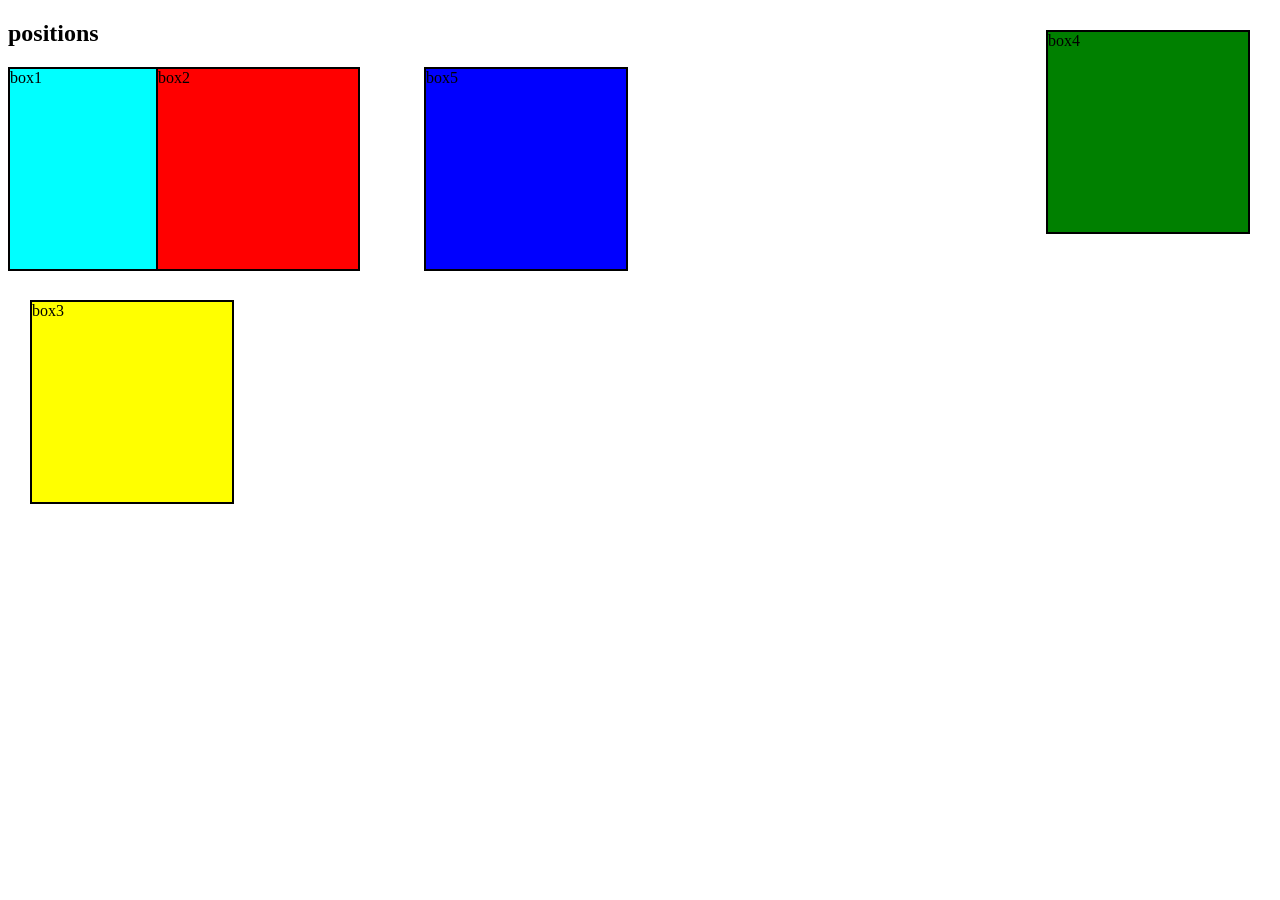
==== position/index.html @ 878ba2ac "added animation files" ====
<!DOCTYPE html>
<html lang="en">
<head>
    <meta charset="UTF-8">
    <meta name="viewport" content="width=device-width, initial-scale=1.0">
    <title>Document</title>
    <link rel="stylesheet" href="style.css">
</head>
<body>
    <h2>positions</h2>
    <div id="box1">box1</div>
    <div id="box2">box2</div>
    <div id="box3">box3</div>
    <div id="box4">box4</div>
    <div id="box5">box5</div>
</body>
</html>
---- position/style.css ----
div{
    height:200px;
    width:200px;
    border:2px solid black;
    display:inline-block;
}
#box1{
    background-color: aqua;
    position:static;
    bottom:30px;
}
#box2{
    background-color: red;
    position:relative;
    right:60px;
}
#box3{
    background-color: yellow;
    position:absolute;
    top:300px;
    left:30px;
}
#box4{
    background-color: green;
    position:fixed;
    top:30px;
    right:30px;
}
#box5{
    background-color: blue;
    position:sticky;
    top:30px;
}
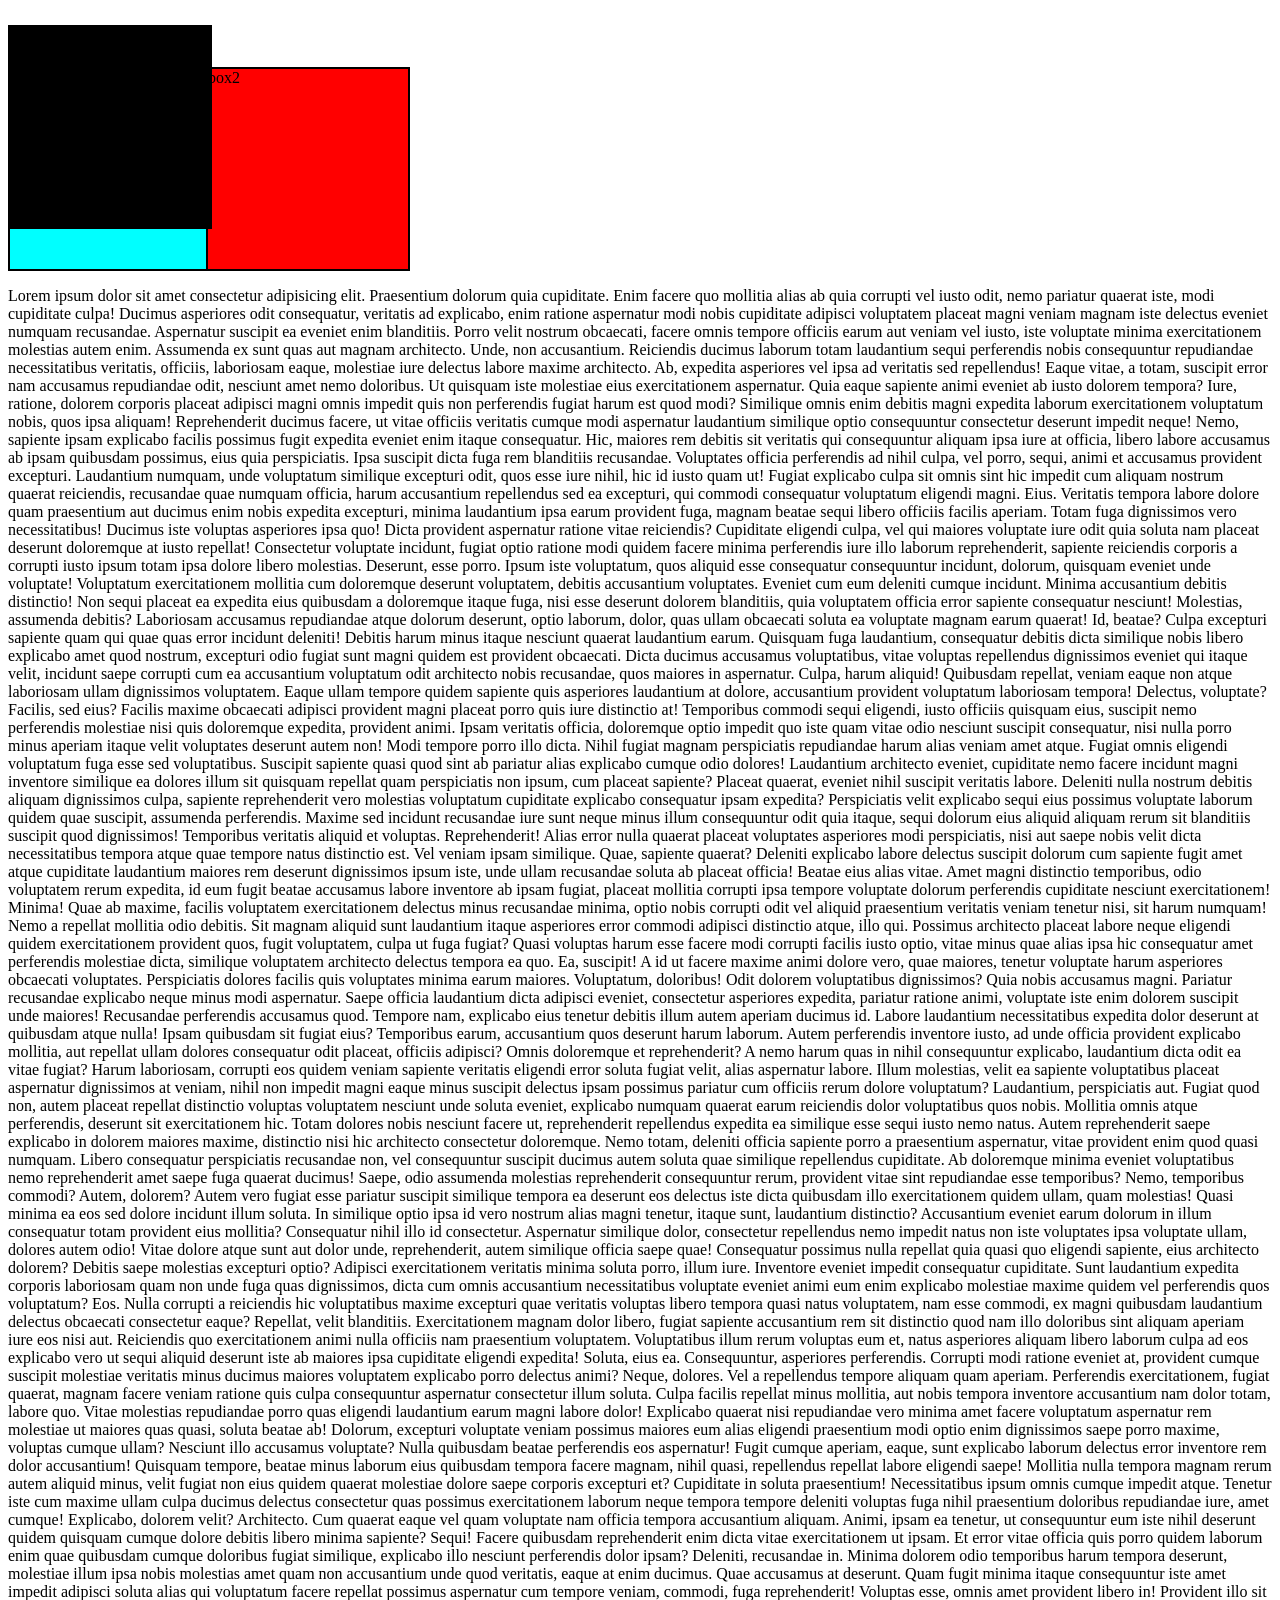
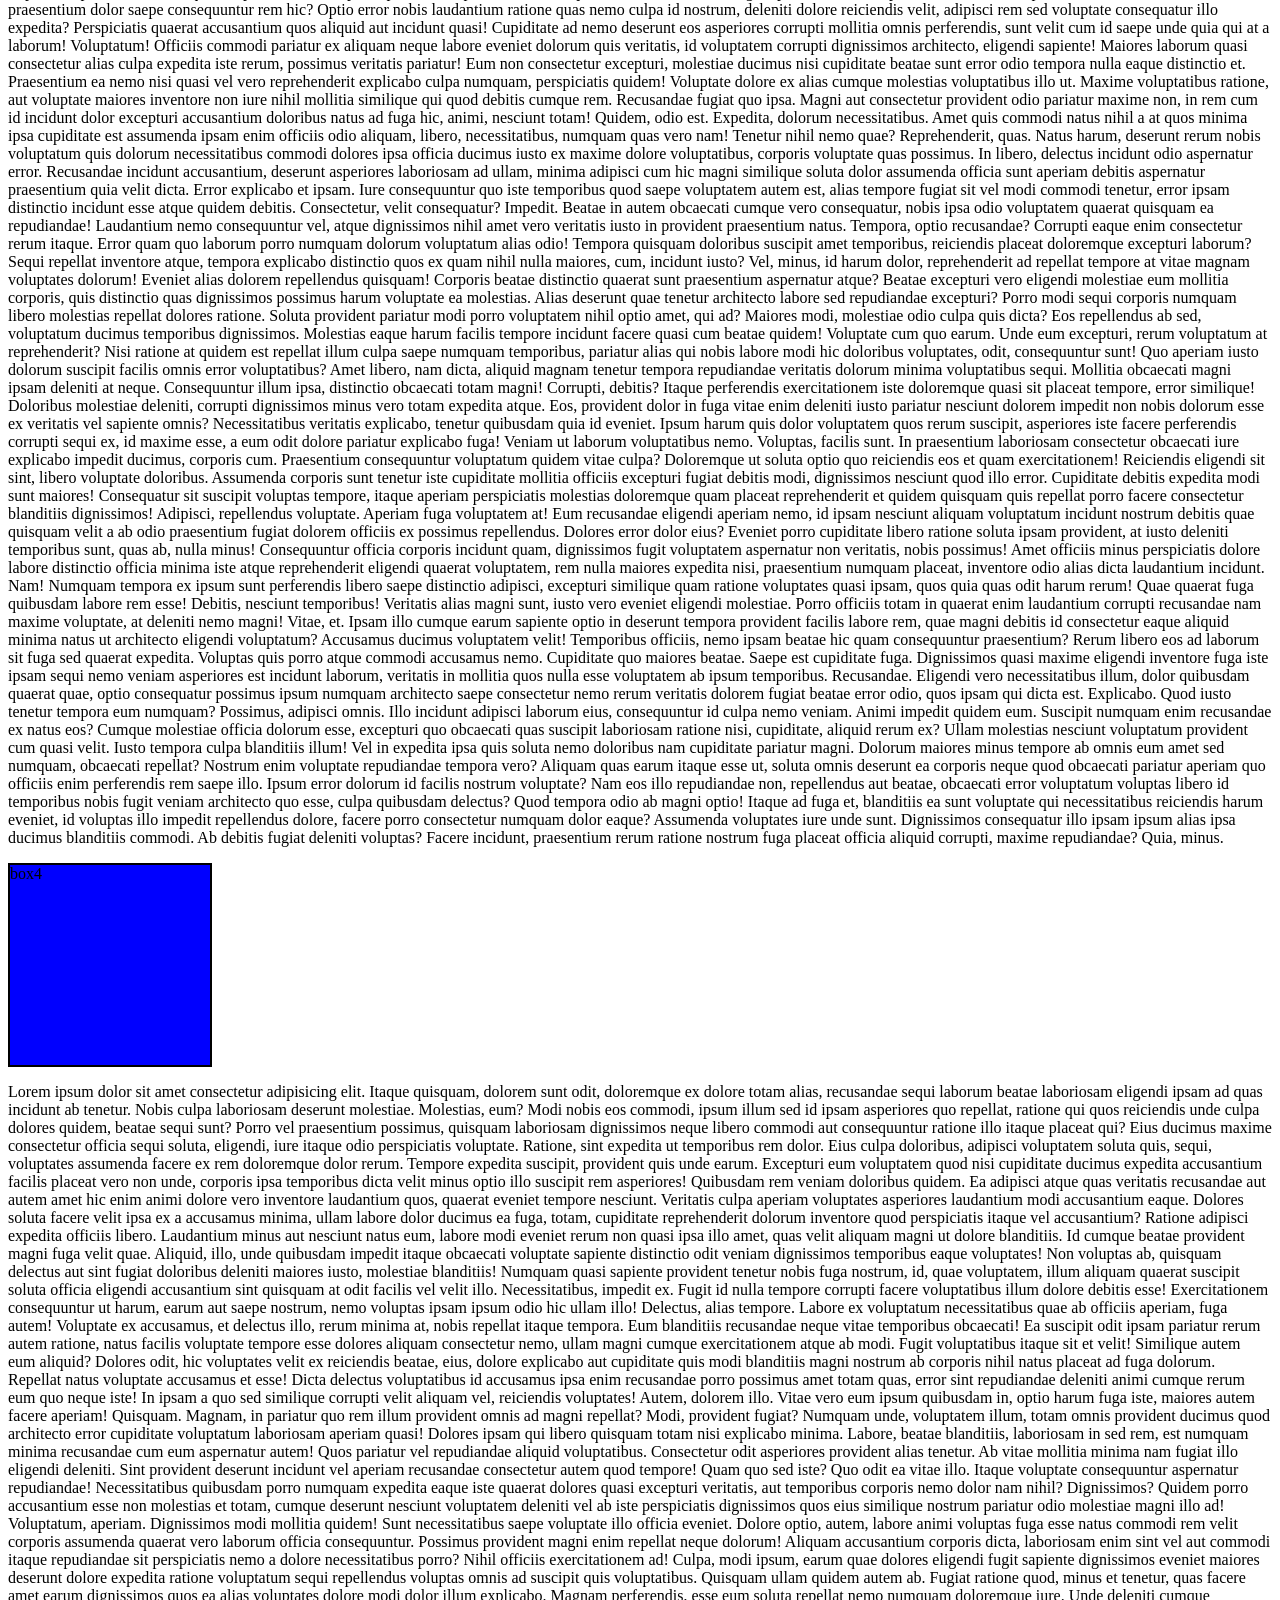
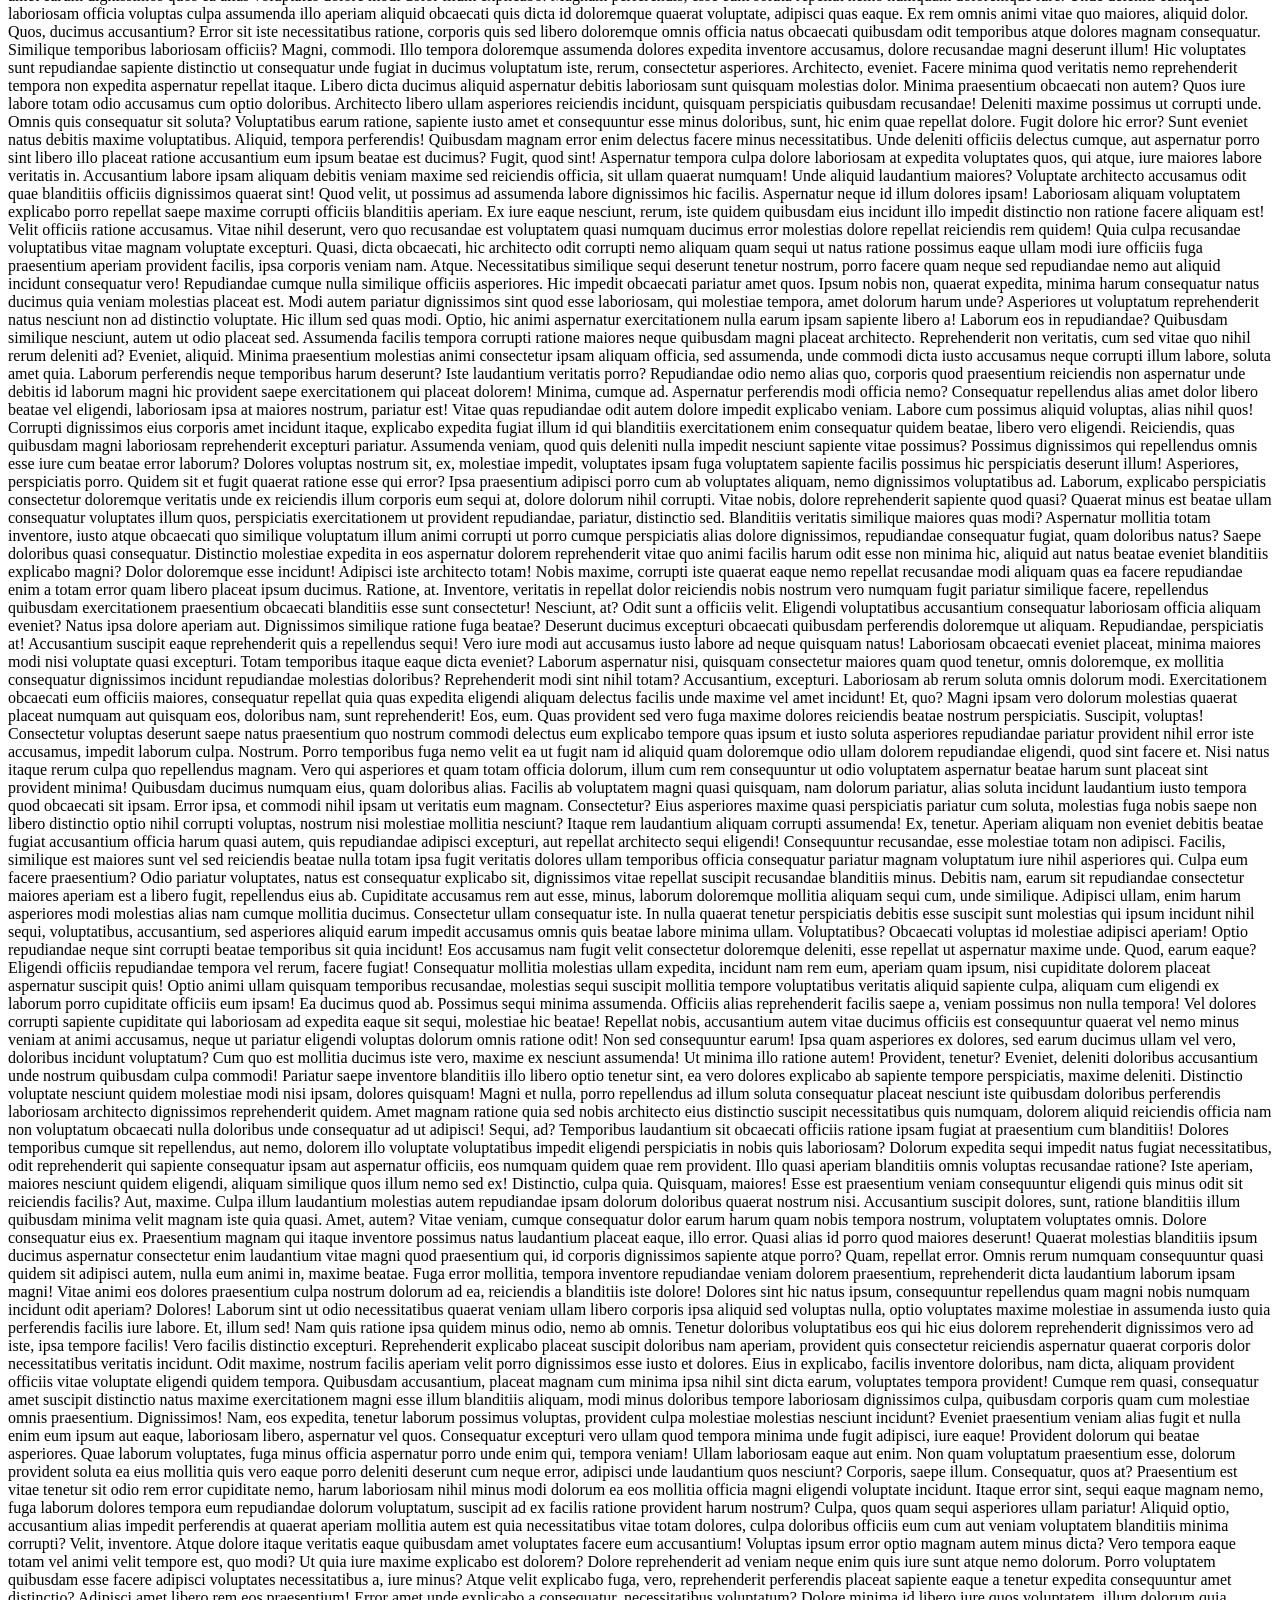
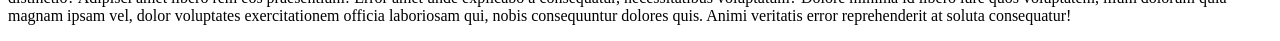
==== commit e090588d: "adding some modified files" ====
--- a/position/index.html
+++ b/position/index.html
@@ -10,8 +10,209 @@
     <h2>positions</h2>
     <div id="box1">box1</div>
     <div id="box2">box2</div>
-    <div id="box3">box3</div>
+    <p>Lorem ipsum dolor sit amet consectetur adipisicing elit. Praesentium dolorum quia cupiditate. Enim facere quo mollitia alias ab quia corrupti vel iusto odit, nemo pariatur quaerat iste, modi cupiditate culpa!
+    Ducimus asperiores odit consequatur, veritatis ad explicabo, enim ratione aspernatur modi nobis cupiditate adipisci voluptatem placeat magni veniam magnam iste delectus eveniet numquam recusandae. Aspernatur suscipit ea eveniet enim blanditiis.
+    Porro velit nostrum obcaecati, facere omnis tempore officiis earum aut veniam vel iusto, iste voluptate minima exercitationem molestias autem enim. Assumenda ex sunt quas aut magnam architecto. Unde, non accusantium.
+    Reiciendis ducimus laborum totam laudantium sequi perferendis nobis consequuntur repudiandae necessitatibus veritatis, officiis, laboriosam eaque, molestiae iure delectus labore maxime architecto. Ab, expedita asperiores vel ipsa ad veritatis sed repellendus!
+    Eaque vitae, a totam, suscipit error nam accusamus repudiandae odit, nesciunt amet nemo doloribus. Ut quisquam iste molestiae eius exercitationem aspernatur. Quia eaque sapiente animi eveniet ab iusto dolorem tempora?
+    Iure, ratione, dolorem corporis placeat adipisci magni omnis impedit quis non perferendis fugiat harum est quod modi? Similique omnis enim debitis magni expedita laborum exercitationem voluptatum nobis, quos ipsa aliquam!
+    Reprehenderit ducimus facere, ut vitae officiis veritatis cumque modi aspernatur laudantium similique optio consequuntur consectetur deserunt impedit neque! Nemo, sapiente ipsam explicabo facilis possimus fugit expedita eveniet enim itaque consequatur.
+    Hic, maiores rem debitis sit veritatis qui consequuntur aliquam ipsa iure at officia, libero labore accusamus ab ipsam quibusdam possimus, eius quia perspiciatis. Ipsa suscipit dicta fuga rem blanditiis recusandae.
+    Voluptates officia perferendis ad nihil culpa, vel porro, sequi, animi et accusamus provident excepturi. Laudantium numquam, unde voluptatum similique excepturi odit, quos esse iure nihil, hic id iusto quam ut!
+    Fugiat explicabo culpa sit omnis sint hic impedit cum aliquam nostrum quaerat reiciendis, recusandae quae numquam officia, harum accusantium repellendus sed ea excepturi, qui commodi consequatur voluptatum eligendi magni. Eius.
+    Veritatis tempora labore dolore quam praesentium aut ducimus enim nobis expedita excepturi, minima laudantium ipsa earum provident fuga, magnam beatae sequi libero officiis facilis aperiam. Totam fuga dignissimos vero necessitatibus!
+    Ducimus iste voluptas asperiores ipsa quo! Dicta provident aspernatur ratione vitae reiciendis? Cupiditate eligendi culpa, vel qui maiores voluptate iure odit quia soluta nam placeat deserunt doloremque at iusto repellat!
+    Consectetur voluptate incidunt, fugiat optio ratione modi quidem facere minima perferendis iure illo laborum reprehenderit, sapiente reiciendis corporis a corrupti iusto ipsum totam ipsa dolore libero molestias. Deserunt, esse porro.
+    Ipsum iste voluptatum, quos aliquid esse consequatur consequuntur incidunt, dolorum, quisquam eveniet unde voluptate! Voluptatum exercitationem mollitia cum doloremque deserunt voluptatem, debitis accusantium voluptates. Eveniet cum eum deleniti cumque incidunt.
+    Minima accusantium debitis distinctio! Non sequi placeat ea expedita eius quibusdam a doloremque itaque fuga, nisi esse deserunt dolorem blanditiis, quia voluptatem officia error sapiente consequatur nesciunt! Molestias, assumenda debitis?
+    Laboriosam accusamus repudiandae atque dolorum deserunt, optio laborum, dolor, quas ullam obcaecati soluta ea voluptate magnam earum quaerat! Id, beatae? Culpa excepturi sapiente quam qui quae quas error incidunt deleniti!
+    Debitis harum minus itaque nesciunt quaerat laudantium earum. Quisquam fuga laudantium, consequatur debitis dicta similique nobis libero explicabo amet quod nostrum, excepturi odio fugiat sunt magni quidem est provident obcaecati.
+    Dicta ducimus accusamus voluptatibus, vitae voluptas repellendus dignissimos eveniet qui itaque velit, incidunt saepe corrupti cum ea accusantium voluptatum odit architecto nobis recusandae, quos maiores in aspernatur. Culpa, harum aliquid!
+    Quibusdam repellat, veniam eaque non atque laboriosam ullam dignissimos voluptatem. Eaque ullam tempore quidem sapiente quis asperiores laudantium at dolore, accusantium provident voluptatum laboriosam tempora! Delectus, voluptate? Facilis, sed eius?
+    Facilis maxime obcaecati adipisci provident magni placeat porro quis iure distinctio at! Temporibus commodi sequi eligendi, iusto officiis quisquam eius, suscipit nemo perferendis molestiae nisi quis doloremque expedita, provident animi.
+    Ipsam veritatis officia, doloremque optio impedit quo iste quam vitae odio nesciunt suscipit consequatur, nisi nulla porro minus aperiam itaque velit voluptates deserunt autem non! Modi tempore porro illo dicta.
+    Nihil fugiat magnam perspiciatis repudiandae harum alias veniam amet atque. Fugiat omnis eligendi voluptatum fuga esse sed voluptatibus. Suscipit sapiente quasi quod sint ab pariatur alias explicabo cumque odio dolores!
+    Laudantium architecto eveniet, cupiditate nemo facere incidunt magni inventore similique ea dolores illum sit quisquam repellat quam perspiciatis non ipsum, cum placeat sapiente? Placeat quaerat, eveniet nihil suscipit veritatis labore.
+    Deleniti nulla nostrum debitis aliquam dignissimos culpa, sapiente reprehenderit vero molestias voluptatum cupiditate explicabo consequatur ipsam expedita? Perspiciatis velit explicabo sequi eius possimus voluptate laborum quidem quae suscipit, assumenda perferendis.
+    Maxime sed incidunt recusandae iure sunt neque minus illum consequuntur odit quia itaque, sequi dolorum eius aliquid aliquam rerum sit blanditiis suscipit quod dignissimos! Temporibus veritatis aliquid et voluptas. Reprehenderit!
+    Alias error nulla quaerat placeat voluptates asperiores modi perspiciatis, nisi aut saepe nobis velit dicta necessitatibus tempora atque quae tempore natus distinctio est. Vel veniam ipsam similique. Quae, sapiente quaerat?
+    Deleniti explicabo labore delectus suscipit dolorum cum sapiente fugit amet atque cupiditate laudantium maiores rem deserunt dignissimos ipsum iste, unde ullam recusandae soluta ab placeat officia! Beatae eius alias vitae.
+    Amet magni distinctio temporibus, odio voluptatem rerum expedita, id eum fugit beatae accusamus labore inventore ab ipsam fugiat, placeat mollitia corrupti ipsa tempore voluptate dolorum perferendis cupiditate nesciunt exercitationem! Minima!
+    Quae ab maxime, facilis voluptatem exercitationem delectus minus recusandae minima, optio nobis corrupti odit vel aliquid praesentium veritatis veniam tenetur nisi, sit harum numquam! Nemo a repellat mollitia odio debitis.
+    Sit magnam aliquid sunt laudantium itaque asperiores error commodi adipisci distinctio atque, illo qui. Possimus architecto placeat labore neque eligendi quidem exercitationem provident quos, fugit voluptatem, culpa ut fuga fugiat?
+    Quasi voluptas harum esse facere modi corrupti facilis iusto optio, vitae minus quae alias ipsa hic consequatur amet perferendis molestiae dicta, similique voluptatem architecto delectus tempora ea quo. Ea, suscipit!
+    A id ut facere maxime animi dolore vero, quae maiores, tenetur voluptate harum asperiores obcaecati voluptates. Perspiciatis dolores facilis quis voluptates minima earum maiores. Voluptatum, doloribus! Odit dolorem voluptatibus dignissimos?
+    Quia nobis accusamus magni. Pariatur recusandae explicabo neque minus modi aspernatur. Saepe officia laudantium dicta adipisci eveniet, consectetur asperiores expedita, pariatur ratione animi, voluptate iste enim dolorem suscipit unde maiores!
+    Recusandae perferendis accusamus quod. Tempore nam, explicabo eius tenetur debitis illum autem aperiam ducimus id. Labore laudantium necessitatibus expedita dolor deserunt at quibusdam atque nulla! Ipsam quibusdam sit fugiat eius?
+    Temporibus earum, accusantium quos deserunt harum laborum. Autem perferendis inventore iusto, ad unde officia provident explicabo mollitia, aut repellat ullam dolores consequatur odit placeat, officiis adipisci? Omnis doloremque et reprehenderit?
+    A nemo harum quas in nihil consequuntur explicabo, laudantium dicta odit ea vitae fugiat? Harum laboriosam, corrupti eos quidem veniam sapiente veritatis eligendi error soluta fugiat velit, alias aspernatur labore.
+    Illum molestias, velit ea sapiente voluptatibus placeat aspernatur dignissimos at veniam, nihil non impedit magni eaque minus suscipit delectus ipsam possimus pariatur cum officiis rerum dolore voluptatum? Laudantium, perspiciatis aut.
+    Fugiat quod non, autem placeat repellat distinctio voluptas voluptatem nesciunt unde soluta eveniet, explicabo numquam quaerat earum reiciendis dolor voluptatibus quos nobis. Mollitia omnis atque perferendis, deserunt sit exercitationem hic.
+    Totam dolores nobis nesciunt facere ut, reprehenderit repellendus expedita ea similique esse sequi iusto nemo natus. Autem reprehenderit saepe explicabo in dolorem maiores maxime, distinctio nisi hic architecto consectetur doloremque.
+    Nemo totam, deleniti officia sapiente porro a praesentium aspernatur, vitae provident enim quod quasi numquam. Libero consequatur perspiciatis recusandae non, vel consequuntur suscipit ducimus autem soluta quae similique repellendus cupiditate.
+    Ab doloremque minima eveniet voluptatibus nemo reprehenderit amet saepe fuga quaerat ducimus! Saepe, odio assumenda molestias reprehenderit consequuntur rerum, provident vitae sint repudiandae esse temporibus? Nemo, temporibus commodi? Autem, dolorem?
+    Autem vero fugiat esse pariatur suscipit similique tempora ea deserunt eos delectus iste dicta quibusdam illo exercitationem quidem ullam, quam molestias! Quasi minima ea eos sed dolore incidunt illum soluta.
+    In similique optio ipsa id vero nostrum alias magni tenetur, itaque sunt, laudantium distinctio? Accusantium eveniet earum dolorum in illum consequatur totam provident eius mollitia? Consequatur nihil illo id consectetur.
+    Aspernatur similique dolor, consectetur repellendus nemo impedit natus non iste voluptates ipsa voluptate ullam, dolores autem odio! Vitae dolore atque sunt aut dolor unde, reprehenderit, autem similique officia saepe quae!
+    Consequatur possimus nulla repellat quia quasi quo eligendi sapiente, eius architecto dolorem? Debitis saepe molestias excepturi optio? Adipisci exercitationem veritatis minima soluta porro, illum iure. Inventore eveniet impedit consequatur cupiditate.
+    Sunt laudantium expedita corporis laboriosam quam non unde fuga quas dignissimos, dicta cum omnis accusantium necessitatibus voluptate eveniet animi eum enim explicabo molestiae maxime quidem vel perferendis quos voluptatum? Eos.
+    Nulla corrupti a reiciendis hic voluptatibus maxime excepturi quae veritatis voluptas libero tempora quasi natus voluptatem, nam esse commodi, ex magni quibusdam laudantium delectus obcaecati consectetur eaque? Repellat, velit blanditiis.
+    Exercitationem magnam dolor libero, fugiat sapiente accusantium rem sit distinctio quod nam illo doloribus sint aliquam aperiam iure eos nisi aut. Reiciendis quo exercitationem animi nulla officiis nam praesentium voluptatem.
+    Voluptatibus illum rerum voluptas eum et, natus asperiores aliquam libero laborum culpa ad eos explicabo vero ut sequi aliquid deserunt iste ab maiores ipsa cupiditate eligendi expedita! Soluta, eius ea.
+    Consequuntur, asperiores perferendis. Corrupti modi ratione eveniet at, provident cumque suscipit molestiae veritatis minus ducimus maiores voluptatem explicabo porro delectus animi? Neque, dolores. Vel a repellendus tempore aliquam quam aperiam.
+    Perferendis exercitationem, fugiat quaerat, magnam facere veniam ratione quis culpa consequuntur aspernatur consectetur illum soluta. Culpa facilis repellat minus mollitia, aut nobis tempora inventore accusantium nam dolor totam, labore quo.
+    Vitae molestias repudiandae porro quas eligendi laudantium earum magni labore dolor! Explicabo quaerat nisi repudiandae vero minima amet facere voluptatum aspernatur rem molestiae ut maiores quas quasi, soluta beatae ab!
+    Dolorum, excepturi voluptate veniam possimus maiores eum alias eligendi praesentium modi optio enim dignissimos saepe porro maxime, voluptas cumque ullam? Nesciunt illo accusamus voluptate? Nulla quibusdam beatae perferendis eos aspernatur!
+    Fugit cumque aperiam, eaque, sunt explicabo laborum delectus error inventore rem dolor accusantium! Quisquam tempore, beatae minus laborum eius quibusdam tempora facere magnam, nihil quasi, repellendus repellat labore eligendi saepe!
+    Mollitia nulla tempora magnam rerum autem aliquid minus, velit fugiat non eius quidem quaerat molestiae dolore saepe corporis excepturi et? Cupiditate in soluta praesentium! Necessitatibus ipsum omnis cumque impedit atque.
+    Tenetur iste cum maxime ullam culpa ducimus delectus consectetur quas possimus exercitationem laborum neque tempora tempore deleniti voluptas fuga nihil praesentium doloribus repudiandae iure, amet cumque! Explicabo, dolorem velit? Architecto.
+    Cum quaerat eaque vel quam voluptate nam officia tempora accusantium aliquam. Animi, ipsam ea tenetur, ut consequuntur eum iste nihil deserunt quidem quisquam cumque dolore debitis libero minima sapiente? Sequi!
+    Facere quibusdam reprehenderit enim dicta vitae exercitationem ut ipsam. Et error vitae officia quis porro quidem laborum enim quae quibusdam cumque doloribus fugiat similique, explicabo illo nesciunt perferendis dolor ipsam?
+    Deleniti, recusandae in. Minima dolorem odio temporibus harum tempora deserunt, molestiae illum ipsa nobis molestias amet quam non accusantium unde quod veritatis, eaque at enim ducimus. Quae accusamus at deserunt.
+    Quam fugit minima itaque consequuntur iste amet impedit adipisci soluta alias qui voluptatum facere repellat possimus aspernatur cum tempore veniam, commodi, fuga reprehenderit! Voluptas esse, omnis amet provident libero in!
+    Provident illo sit praesentium dolor saepe consequuntur rem hic? Optio error nobis laudantium ratione quas nemo culpa id nostrum, deleniti dolore reiciendis velit, adipisci rem sed voluptate consequatur illo expedita?
+    Perspiciatis quaerat accusantium quos aliquid aut incidunt quasi! Cupiditate ad nemo deserunt eos asperiores corrupti mollitia omnis perferendis, sunt velit cum id saepe unde quia qui at a laborum! Voluptatum!
+    Officiis commodi pariatur ex aliquam neque labore eveniet dolorum quis veritatis, id voluptatem corrupti dignissimos architecto, eligendi sapiente! Maiores laborum quasi consectetur alias culpa expedita iste rerum, possimus veritatis pariatur!
+    Eum non consectetur excepturi, molestiae ducimus nisi cupiditate beatae sunt error odio tempora nulla eaque distinctio et. Praesentium ea nemo nisi quasi vel vero reprehenderit explicabo culpa numquam, perspiciatis quidem!
+    Voluptate dolore ex alias cumque molestias voluptatibus illo ut. Maxime voluptatibus ratione, aut voluptate maiores inventore non iure nihil mollitia similique qui quod debitis cumque rem. Recusandae fugiat quo ipsa.
+    Magni aut consectetur provident odio pariatur maxime non, in rem cum id incidunt dolor excepturi accusantium doloribus natus ad fuga hic, animi, nesciunt totam! Quidem, odio est. Expedita, dolorum necessitatibus.
+    Amet quis commodi natus nihil a at quos minima ipsa cupiditate est assumenda ipsam enim officiis odio aliquam, libero, necessitatibus, numquam quas vero nam! Tenetur nihil nemo quae? Reprehenderit, quas.
+    Natus harum, deserunt rerum nobis voluptatum quis dolorum necessitatibus commodi dolores ipsa officia ducimus iusto ex maxime dolore voluptatibus, corporis voluptate quas possimus. In libero, delectus incidunt odio aspernatur error.
+    Recusandae incidunt accusantium, deserunt asperiores laboriosam ad ullam, minima adipisci cum hic magni similique soluta dolor assumenda officia sunt aperiam debitis aspernatur praesentium quia velit dicta. Error explicabo et ipsam.
+    Iure consequuntur quo iste temporibus quod saepe voluptatem autem est, alias tempore fugiat sit vel modi commodi tenetur, error ipsam distinctio incidunt esse atque quidem debitis. Consectetur, velit consequatur? Impedit.
+    Beatae in autem obcaecati cumque vero consequatur, nobis ipsa odio voluptatem quaerat quisquam ea repudiandae! Laudantium nemo consequuntur vel, atque dignissimos nihil amet vero veritatis iusto in provident praesentium natus.
+    Tempora, optio recusandae? Corrupti eaque enim consectetur rerum itaque. Error quam quo laborum porro numquam dolorum voluptatum alias odio! Tempora quisquam doloribus suscipit amet temporibus, reiciendis placeat doloremque excepturi laborum?
+    Sequi repellat inventore atque, tempora explicabo distinctio quos ex quam nihil nulla maiores, cum, incidunt iusto? Vel, minus, id harum dolor, reprehenderit ad repellat tempore at vitae magnam voluptates dolorum!
+    Eveniet alias dolorem repellendus quisquam! Corporis beatae distinctio quaerat sunt praesentium aspernatur atque? Beatae excepturi vero eligendi molestiae eum mollitia corporis, quis distinctio quas dignissimos possimus harum voluptate ea molestias.
+    Alias deserunt quae tenetur architecto labore sed repudiandae excepturi? Porro modi sequi corporis numquam libero molestias repellat dolores ratione. Soluta provident pariatur modi porro voluptatem nihil optio amet, qui ad?
+    Maiores modi, molestiae odio culpa quis dicta? Eos repellendus ab sed, voluptatum ducimus temporibus dignissimos. Molestias eaque harum facilis tempore incidunt facere quasi cum beatae quidem! Voluptate cum quo earum.
+    Unde eum excepturi, rerum voluptatum at reprehenderit? Nisi ratione at quidem est repellat illum culpa saepe numquam temporibus, pariatur alias qui nobis labore modi hic doloribus voluptates, odit, consequuntur sunt!
+    Quo aperiam iusto dolorum suscipit facilis omnis error voluptatibus? Amet libero, nam dicta, aliquid magnam tenetur tempora repudiandae veritatis dolorum minima voluptatibus sequi. Mollitia obcaecati magni ipsam deleniti at neque.
+    Consequuntur illum ipsa, distinctio obcaecati totam magni! Corrupti, debitis? Itaque perferendis exercitationem iste doloremque quasi sit placeat tempore, error similique! Doloribus molestiae deleniti, corrupti dignissimos minus vero totam expedita atque.
+    Eos, provident dolor in fuga vitae enim deleniti iusto pariatur nesciunt dolorem impedit non nobis dolorum esse ex veritatis vel sapiente omnis? Necessitatibus veritatis explicabo, tenetur quibusdam quia id eveniet.
+    Ipsum harum quis dolor voluptatem quos rerum suscipit, asperiores iste facere perferendis corrupti sequi ex, id maxime esse, a eum odit dolore pariatur explicabo fuga! Veniam ut laborum voluptatibus nemo.
+    Voluptas, facilis sunt. In praesentium laboriosam consectetur obcaecati iure explicabo impedit ducimus, corporis cum. Praesentium consequuntur voluptatum quidem vitae culpa? Doloremque ut soluta optio quo reiciendis eos et quam exercitationem!
+    Reiciendis eligendi sit sint, libero voluptate doloribus. Assumenda corporis sunt tenetur iste cupiditate mollitia officiis excepturi fugiat debitis modi, dignissimos nesciunt quod illo error. Cupiditate debitis expedita modi sunt maiores!
+    Consequatur sit suscipit voluptas tempore, itaque aperiam perspiciatis molestias doloremque quam placeat reprehenderit et quidem quisquam quis repellat porro facere consectetur blanditiis dignissimos! Adipisci, repellendus voluptate. Aperiam fuga voluptatem at!
+    Eum recusandae eligendi aperiam nemo, id ipsam nesciunt aliquam voluptatum incidunt nostrum debitis quae quisquam velit a ab odio praesentium fugiat dolorem officiis ex possimus repellendus. Dolores error dolor eius?
+    Eveniet porro cupiditate libero ratione soluta ipsam provident, at iusto deleniti temporibus sunt, quas ab, nulla minus! Consequuntur officia corporis incidunt quam, dignissimos fugit voluptatem aspernatur non veritatis, nobis possimus!
+    Amet officiis minus perspiciatis dolore labore distinctio officia minima iste atque reprehenderit eligendi quaerat voluptatem, rem nulla maiores expedita nisi, praesentium numquam placeat, inventore odio alias dicta laudantium incidunt. Nam!
+    Numquam tempora ex ipsum sunt perferendis libero saepe distinctio adipisci, excepturi similique quam ratione voluptates quasi ipsam, quos quia quas odit harum rerum! Quae quaerat fuga quibusdam labore rem esse!
+    Debitis, nesciunt temporibus! Veritatis alias magni sunt, iusto vero eveniet eligendi molestiae. Porro officiis totam in quaerat enim laudantium corrupti recusandae nam maxime voluptate, at deleniti nemo magni! Vitae, et.
+    Ipsam illo cumque earum sapiente optio in deserunt tempora provident facilis labore rem, quae magni debitis id consectetur eaque aliquid minima natus ut architecto eligendi voluptatum? Accusamus ducimus voluptatem velit!
+    Temporibus officiis, nemo ipsam beatae hic quam consequuntur praesentium? Rerum libero eos ad laborum sit fuga sed quaerat expedita. Voluptas quis porro atque commodi accusamus nemo. Cupiditate quo maiores beatae.
+    Saepe est cupiditate fuga. Dignissimos quasi maxime eligendi inventore fuga iste ipsam sequi nemo veniam asperiores est incidunt laborum, veritatis in mollitia quos nulla esse voluptatem ab ipsum temporibus. Recusandae.
+    Eligendi vero necessitatibus illum, dolor quibusdam quaerat quae, optio consequatur possimus ipsum numquam architecto saepe consectetur nemo rerum veritatis dolorem fugiat beatae error odio, quos ipsam qui dicta est. Explicabo.
+    Quod iusto tenetur tempora eum numquam? Possimus, adipisci omnis. Illo incidunt adipisci laborum eius, consequuntur id culpa nemo veniam. Animi impedit quidem eum. Suscipit numquam enim recusandae ex natus eos?
+    Cumque molestiae officia dolorum esse, excepturi quo obcaecati quas suscipit laboriosam ratione nisi, cupiditate, aliquid rerum ex? Ullam molestias nesciunt voluptatum provident cum quasi velit. Iusto tempora culpa blanditiis illum!
+    Vel in expedita ipsa quis soluta nemo doloribus nam cupiditate pariatur magni. Dolorum maiores minus tempore ab omnis eum amet sed numquam, obcaecati repellat? Nostrum enim voluptate repudiandae tempora vero?
+    Aliquam quas earum itaque esse ut, soluta omnis deserunt ea corporis neque quod obcaecati pariatur aperiam quo officiis enim perferendis rem saepe illo. Ipsum error dolorum id facilis nostrum voluptate?
+    Nam eos illo repudiandae non, repellendus aut beatae, obcaecati error voluptatum voluptas libero id temporibus nobis fugit veniam architecto quo esse, culpa quibusdam delectus? Quod tempora odio ab magni optio!
+    Itaque ad fuga et, blanditiis ea sunt voluptate qui necessitatibus reiciendis harum eveniet, id voluptas illo impedit repellendus dolore, facere porro consectetur numquam dolor eaque? Assumenda voluptates iure unde sunt.
+    Dignissimos consequatur illo ipsam ipsum alias ipsa ducimus blanditiis commodi. Ab debitis fugiat deleniti voluptas? Facere incidunt, praesentium rerum ratione nostrum fuga placeat officia aliquid corrupti, maxime repudiandae? Quia, minus.
+    </p>
+   <!---- <div id="box3">box3</div>-->
     <div id="box4">box4</div>
+    <p>Lorem ipsum dolor sit amet consectetur adipisicing elit. Itaque quisquam, dolorem sunt odit, doloremque ex dolore totam alias, recusandae sequi laborum beatae laboriosam eligendi ipsam ad quas incidunt ab tenetur.
+    Nobis culpa laboriosam deserunt molestiae. Molestias, eum? Modi nobis eos commodi, ipsum illum sed id ipsam asperiores quo repellat, ratione qui quos reiciendis unde culpa dolores quidem, beatae sequi sunt?
+    Porro vel praesentium possimus, quisquam laboriosam dignissimos neque libero commodi aut consequuntur ratione illo itaque placeat qui? Eius ducimus maxime consectetur officia sequi soluta, eligendi, iure itaque odio perspiciatis voluptate.
+    Ratione, sint expedita ut temporibus rem dolor. Eius culpa doloribus, adipisci voluptatem soluta quis, sequi, voluptates assumenda facere ex rem doloremque dolor rerum. Tempore expedita suscipit, provident quis unde earum.
+    Excepturi eum voluptatem quod nisi cupiditate ducimus expedita accusantium facilis placeat vero non unde, corporis ipsa temporibus dicta velit minus optio illo suscipit rem asperiores! Quibusdam rem veniam doloribus quidem.
+    Ea adipisci atque quas veritatis recusandae aut autem amet hic enim animi dolore vero inventore laudantium quos, quaerat eveniet tempore nesciunt. Veritatis culpa aperiam voluptates asperiores laudantium modi accusantium eaque.
+    Dolores soluta facere velit ipsa ex a accusamus minima, ullam labore dolor ducimus ea fuga, totam, cupiditate reprehenderit dolorum inventore quod perspiciatis itaque vel accusantium? Ratione adipisci expedita officiis libero.
+    Laudantium minus aut nesciunt natus eum, labore modi eveniet rerum non quasi ipsa illo amet, quas velit aliquam magni ut dolore blanditiis. Id cumque beatae provident magni fuga velit quae.
+    Aliquid, illo, unde quibusdam impedit itaque obcaecati voluptate sapiente distinctio odit veniam dignissimos temporibus eaque voluptates! Non voluptas ab, quisquam delectus aut sint fugiat doloribus deleniti maiores iusto, molestiae blanditiis!
+    Numquam quasi sapiente provident tenetur nobis fuga nostrum, id, quae voluptatem, illum aliquam quaerat suscipit soluta officia eligendi accusantium sint quisquam at odit facilis vel velit illo. Necessitatibus, impedit ex.
+    Fugit id nulla tempore corrupti facere voluptatibus illum dolore debitis esse! Exercitationem consequuntur ut harum, earum aut saepe nostrum, nemo voluptas ipsam ipsum odio hic ullam illo! Delectus, alias tempore.
+    Labore ex voluptatum necessitatibus quae ab officiis aperiam, fuga autem! Voluptate ex accusamus, et delectus illo, rerum minima at, nobis repellat itaque tempora. Eum blanditiis recusandae neque vitae temporibus obcaecati!
+    Ea suscipit odit ipsam pariatur rerum autem ratione, natus facilis voluptate tempore esse dolores aliquam consectetur nemo, ullam magni cumque exercitationem atque ab modi. Fugit voluptatibus itaque sit et velit!
+    Similique autem eum aliquid? Dolores odit, hic voluptates velit ex reiciendis beatae, eius, dolore explicabo aut cupiditate quis modi blanditiis magni nostrum ab corporis nihil natus placeat ad fuga dolorum.
+    Repellat natus voluptate accusamus et esse! Dicta delectus voluptatibus id accusamus ipsa enim recusandae porro possimus amet totam quas, error sint repudiandae deleniti animi cumque rerum eum quo neque iste!
+    In ipsam a quo sed similique corrupti velit aliquam vel, reiciendis voluptates! Autem, dolorem illo. Vitae vero eum ipsum quibusdam in, optio harum fuga iste, maiores autem facere aperiam! Quisquam.
+    Magnam, in pariatur quo rem illum provident omnis ad magni repellat? Modi, provident fugiat? Numquam unde, voluptatem illum, totam omnis provident ducimus quod architecto error cupiditate voluptatum laboriosam aperiam quasi!
+    Dolores ipsam qui libero quisquam totam nisi explicabo minima. Labore, beatae blanditiis, laboriosam in sed rem, est numquam minima recusandae cum eum aspernatur autem! Quos pariatur vel repudiandae aliquid voluptatibus.
+    Consectetur odit asperiores provident alias tenetur. Ab vitae mollitia minima nam fugiat illo eligendi deleniti. Sint provident deserunt incidunt vel aperiam recusandae consectetur autem quod tempore! Quam quo sed iste?
+    Quo odit ea vitae illo. Itaque voluptate consequuntur aspernatur repudiandae! Necessitatibus quibusdam porro numquam expedita eaque iste quaerat dolores quasi excepturi veritatis, aut temporibus corporis nemo dolor nam nihil? Dignissimos?
+    Quidem porro accusantium esse non molestias et totam, cumque deserunt nesciunt voluptatem deleniti vel ab iste perspiciatis dignissimos quos eius similique nostrum pariatur odio molestiae magni illo ad! Voluptatum, aperiam.
+    Dignissimos modi mollitia quidem! Sunt necessitatibus saepe voluptate illo officia eveniet. Dolore optio, autem, labore animi voluptas fuga esse natus commodi rem velit corporis assumenda quaerat vero laborum officia consequuntur.
+    Possimus provident magni enim repellat neque dolorum! Aliquam accusantium corporis dicta, laboriosam enim sint vel aut commodi itaque repudiandae sit perspiciatis nemo a dolore necessitatibus porro? Nihil officiis exercitationem ad!
+    Culpa, modi ipsum, earum quae dolores eligendi fugit sapiente dignissimos eveniet maiores deserunt dolore expedita ratione voluptatum sequi repellendus voluptas omnis ad suscipit quis voluptatibus. Quisquam ullam quidem autem ab.
+    Fugiat ratione quod, minus et tenetur, quas facere amet earum dignissimos quos ea alias voluptates dolore modi dolor illum explicabo. Magnam perferendis, esse eum soluta repellat nemo numquam doloremque iure.
+    Unde deleniti cumque laboriosam officia voluptas culpa assumenda illo aperiam aliquid obcaecati quis dicta id doloremque quaerat voluptate, adipisci quas eaque. Ex rem omnis animi vitae quo maiores, aliquid dolor.
+    Quos, ducimus accusantium? Error sit iste necessitatibus ratione, corporis quis sed libero doloremque omnis officia natus obcaecati quibusdam odit temporibus atque dolores magnam consequatur. Similique temporibus laboriosam officiis? Magni, commodi.
+    Illo tempora doloremque assumenda dolores expedita inventore accusamus, dolore recusandae magni deserunt illum! Hic voluptates sunt repudiandae sapiente distinctio ut consequatur unde fugiat in ducimus voluptatum iste, rerum, consectetur asperiores.
+    Architecto, eveniet. Facere minima quod veritatis nemo reprehenderit tempora non expedita aspernatur repellat itaque. Libero dicta ducimus aliquid aspernatur debitis laboriosam sunt quisquam molestias dolor. Minima praesentium obcaecati non autem?
+    Quos iure labore totam odio accusamus cum optio doloribus. Architecto libero ullam asperiores reiciendis incidunt, quisquam perspiciatis quibusdam recusandae! Deleniti maxime possimus ut corrupti unde. Omnis quis consequatur sit soluta?
+    Voluptatibus earum ratione, sapiente iusto amet et consequuntur esse minus doloribus, sunt, hic enim quae repellat dolore. Fugit dolore hic error? Sunt eveniet natus debitis maxime voluptatibus. Aliquid, tempora perferendis!
+    Quibusdam magnam error enim delectus facere minus necessitatibus. Unde deleniti officiis delectus cumque, aut aspernatur porro sint libero illo placeat ratione accusantium eum ipsum beatae est ducimus? Fugit, quod sint!
+    Aspernatur tempora culpa dolore laboriosam at expedita voluptates quos, qui atque, iure maiores labore veritatis in. Accusantium labore ipsam aliquam debitis veniam maxime sed reiciendis officia, sit ullam quaerat numquam!
+    Unde aliquid laudantium maiores? Voluptate architecto accusamus odit quae blanditiis officiis dignissimos quaerat sint! Quod velit, ut possimus ad assumenda labore dignissimos hic facilis. Aspernatur neque id illum dolores ipsam!
+    Laboriosam aliquam voluptatem explicabo porro repellat saepe maxime corrupti officiis blanditiis aperiam. Ex iure eaque nesciunt, rerum, iste quidem quibusdam eius incidunt illo impedit distinctio non ratione facere aliquam est!
+    Velit officiis ratione accusamus. Vitae nihil deserunt, vero quo recusandae est voluptatem quasi numquam ducimus error molestias dolore repellat reiciendis rem quidem! Quia culpa recusandae voluptatibus vitae magnam voluptate excepturi.
+    Quasi, dicta obcaecati, hic architecto odit corrupti nemo aliquam quam sequi ut natus ratione possimus eaque ullam modi iure officiis fuga praesentium aperiam provident facilis, ipsa corporis veniam nam. Atque.
+    Necessitatibus similique sequi deserunt tenetur nostrum, porro facere quam neque sed repudiandae nemo aut aliquid incidunt consequatur vero! Repudiandae cumque nulla similique officiis asperiores. Hic impedit obcaecati pariatur amet quos.
+    Ipsum nobis non, quaerat expedita, minima harum consequatur natus ducimus quia veniam molestias placeat est. Modi autem pariatur dignissimos sint quod esse laboriosam, qui molestiae tempora, amet dolorum harum unde?
+    Asperiores ut voluptatum reprehenderit natus nesciunt non ad distinctio voluptate. Hic illum sed quas modi. Optio, hic animi aspernatur exercitationem nulla earum ipsam sapiente libero a! Laborum eos in repudiandae?
+    Quibusdam similique nesciunt, autem ut odio placeat sed. Assumenda facilis tempora corrupti ratione maiores neque quibusdam magni placeat architecto. Reprehenderit non veritatis, cum sed vitae quo nihil rerum deleniti ad?
+    Eveniet, aliquid. Minima praesentium molestias animi consectetur ipsam aliquam officia, sed assumenda, unde commodi dicta iusto accusamus neque corrupti illum labore, soluta amet quia. Laborum perferendis neque temporibus harum deserunt?
+    Iste laudantium veritatis porro? Repudiandae odio nemo alias quo, corporis quod praesentium reiciendis non aspernatur unde debitis id laborum magni hic provident saepe exercitationem qui placeat dolorem! Minima, cumque ad.
+    Aspernatur perferendis modi officia nemo? Consequatur repellendus alias amet dolor libero beatae vel eligendi, laboriosam ipsa at maiores nostrum, pariatur est! Vitae quas repudiandae odit autem dolore impedit explicabo veniam.
+    Labore cum possimus aliquid voluptas, alias nihil quos! Corrupti dignissimos eius corporis amet incidunt itaque, explicabo expedita fugiat illum id qui blanditiis exercitationem enim consequatur quidem beatae, libero vero eligendi.
+    Reiciendis, quas quibusdam magni laboriosam reprehenderit excepturi pariatur. Assumenda veniam, quod quis deleniti nulla impedit nesciunt sapiente vitae possimus? Possimus dignissimos qui repellendus omnis esse iure cum beatae error laborum?
+    Dolores voluptas nostrum sit, ex, molestiae impedit, voluptates ipsam fuga voluptatem sapiente facilis possimus hic perspiciatis deserunt illum! Asperiores, perspiciatis porro. Quidem sit et fugit quaerat ratione esse qui error?
+    Ipsa praesentium adipisci porro cum ab voluptates aliquam, nemo dignissimos voluptatibus ad. Laborum, explicabo perspiciatis consectetur doloremque veritatis unde ex reiciendis illum corporis eum sequi at, dolore dolorum nihil corrupti.
+    Vitae nobis, dolore reprehenderit sapiente quod quasi? Quaerat minus est beatae ullam consequatur voluptates illum quos, perspiciatis exercitationem ut provident repudiandae, pariatur, distinctio sed. Blanditiis veritatis similique maiores quas modi?
+    Aspernatur mollitia totam inventore, iusto atque obcaecati quo similique voluptatum illum animi corrupti ut porro cumque perspiciatis alias dolore dignissimos, repudiandae consequatur fugiat, quam doloribus natus? Saepe doloribus quasi consequatur.
+    Distinctio molestiae expedita in eos aspernatur dolorem reprehenderit vitae quo animi facilis harum odit esse non minima hic, aliquid aut natus beatae eveniet blanditiis explicabo magni? Dolor doloremque esse incidunt!
+    Adipisci iste architecto totam! Nobis maxime, corrupti iste quaerat eaque nemo repellat recusandae modi aliquam quas ea facere repudiandae enim a totam error quam libero placeat ipsum ducimus. Ratione, at.
+    Inventore, veritatis in repellat dolor reiciendis nobis nostrum vero numquam fugit pariatur similique facere, repellendus quibusdam exercitationem praesentium obcaecati blanditiis esse sunt consectetur! Nesciunt, at? Odit sunt a officiis velit.
+    Eligendi voluptatibus accusantium consequatur laboriosam officia aliquam eveniet? Natus ipsa dolore aperiam aut. Dignissimos similique ratione fuga beatae? Deserunt ducimus excepturi obcaecati quibusdam perferendis doloremque ut aliquam. Repudiandae, perspiciatis at!
+    Accusantium suscipit eaque reprehenderit quis a repellendus sequi! Vero iure modi aut accusamus iusto labore ad neque quisquam natus! Laboriosam obcaecati eveniet placeat, minima maiores modi nisi voluptate quasi excepturi.
+    Totam temporibus itaque eaque dicta eveniet? Laborum aspernatur nisi, quisquam consectetur maiores quam quod tenetur, omnis doloremque, ex mollitia consequatur dignissimos incidunt repudiandae molestias doloribus? Reprehenderit modi sint nihil totam?
+    Accusantium, excepturi. Laboriosam ab rerum soluta omnis dolorum modi. Exercitationem obcaecati eum officiis maiores, consequatur repellat quia quas expedita eligendi aliquam delectus facilis unde maxime vel amet incidunt! Et, quo?
+    Magni ipsam vero dolorum molestias quaerat placeat numquam aut quisquam eos, doloribus nam, sunt reprehenderit! Eos, eum. Quas provident sed vero fuga maxime dolores reiciendis beatae nostrum perspiciatis. Suscipit, voluptas!
+    Consectetur voluptas deserunt saepe natus praesentium quo nostrum commodi delectus eum explicabo tempore quas ipsum et iusto soluta asperiores repudiandae pariatur provident nihil error iste accusamus, impedit laborum culpa. Nostrum.
+    Porro temporibus fuga nemo velit ea ut fugit nam id aliquid quam doloremque odio ullam dolorem repudiandae eligendi, quod sint facere et. Nisi natus itaque rerum culpa quo repellendus magnam.
+    Vero qui asperiores et quam totam officia dolorum, illum cum rem consequuntur ut odio voluptatem aspernatur beatae harum sunt placeat sint provident minima! Quibusdam ducimus numquam eius, quam doloribus alias.
+    Facilis ab voluptatem magni quasi quisquam, nam dolorum pariatur, alias soluta incidunt laudantium iusto tempora quod obcaecati sit ipsam. Error ipsa, et commodi nihil ipsam ut veritatis eum magnam. Consectetur?
+    Eius asperiores maxime quasi perspiciatis pariatur cum soluta, molestias fuga nobis saepe non libero distinctio optio nihil corrupti voluptas, nostrum nisi molestiae mollitia nesciunt? Itaque rem laudantium aliquam corrupti assumenda!
+    Ex, tenetur. Aperiam aliquam non eveniet debitis beatae fugiat accusantium officia harum quasi autem, quis repudiandae adipisci excepturi, aut repellat architecto sequi eligendi! Consequuntur recusandae, esse molestiae totam non adipisci.
+    Facilis, similique est maiores sunt vel sed reiciendis beatae nulla totam ipsa fugit veritatis dolores ullam temporibus officia consequatur pariatur magnam voluptatum iure nihil asperiores qui. Culpa eum facere praesentium?
+    Odio pariatur voluptates, natus est consequatur explicabo sit, dignissimos vitae repellat suscipit recusandae blanditiis minus. Debitis nam, earum sit repudiandae consectetur maiores aperiam est a libero fugit, repellendus eius ab.
+    Cupiditate accusamus rem aut esse, minus, laborum doloremque mollitia aliquam sequi cum, unde similique. Adipisci ullam, enim harum asperiores modi molestias alias nam cumque mollitia ducimus. Consectetur ullam consequatur iste.
+    In nulla quaerat tenetur perspiciatis debitis esse suscipit sunt molestias qui ipsum incidunt nihil sequi, voluptatibus, accusantium, sed asperiores aliquid earum impedit accusamus omnis quis beatae labore minima ullam. Voluptatibus?
+    Obcaecati voluptas id molestiae adipisci aperiam! Optio repudiandae neque sint corrupti beatae temporibus sit quia incidunt! Eos accusamus nam fugit velit consectetur doloremque deleniti, esse repellat ut aspernatur maxime unde.
+    Quod, earum eaque? Eligendi officiis repudiandae tempora vel rerum, facere fugiat! Consequatur mollitia molestias ullam expedita, incidunt nam rem eum, aperiam quam ipsum, nisi cupiditate dolorem placeat aspernatur suscipit quis!
+    Optio animi ullam quisquam temporibus recusandae, molestias sequi suscipit mollitia tempore voluptatibus veritatis aliquid sapiente culpa, aliquam cum eligendi ex laborum porro cupiditate officiis eum ipsam! Ea ducimus quod ab.
+    Possimus sequi minima assumenda. Officiis alias reprehenderit facilis saepe a, veniam possimus non nulla tempora! Vel dolores corrupti sapiente cupiditate qui laboriosam ad expedita eaque sit sequi, molestiae hic beatae!
+    Repellat nobis, accusantium autem vitae ducimus officiis est consequuntur quaerat vel nemo minus veniam at animi accusamus, neque ut pariatur eligendi voluptas dolorum omnis ratione odit! Non sed consequuntur earum!
+    Ipsa quam asperiores ex dolores, sed earum ducimus ullam vel vero, doloribus incidunt voluptatum? Cum quo est mollitia ducimus iste vero, maxime ex nesciunt assumenda! Ut minima illo ratione autem!
+    Provident, tenetur? Eveniet, deleniti doloribus accusantium unde nostrum quibusdam culpa commodi! Pariatur saepe inventore blanditiis illo libero optio tenetur sint, ea vero dolores explicabo ab sapiente tempore perspiciatis, maxime deleniti.
+    Distinctio voluptate nesciunt quidem molestiae modi nisi ipsam, dolores quisquam! Magni et nulla, porro repellendus ad illum soluta consequatur placeat nesciunt iste quibusdam doloribus perferendis laboriosam architecto dignissimos reprehenderit quidem.
+    Amet magnam ratione quia sed nobis architecto eius distinctio suscipit necessitatibus quis numquam, dolorem aliquid reiciendis officia nam non voluptatum obcaecati nulla doloribus unde consequatur ad ut adipisci! Sequi, ad?
+    Temporibus laudantium sit obcaecati officiis ratione ipsam fugiat at praesentium cum blanditiis! Dolores temporibus cumque sit repellendus, aut nemo, dolorem illo voluptate voluptatibus impedit eligendi perspiciatis in nobis quis laboriosam?
+    Dolorum expedita sequi impedit natus fugiat necessitatibus, odit reprehenderit qui sapiente consequatur ipsam aut aspernatur officiis, eos numquam quidem quae rem provident. Illo quasi aperiam blanditiis omnis voluptas recusandae ratione?
+    Iste aperiam, maiores nesciunt quidem eligendi, aliquam similique quos illum nemo sed ex! Distinctio, culpa quia. Quisquam, maiores! Esse est praesentium veniam consequuntur eligendi quis minus odit sit reiciendis facilis?
+    Aut, maxime. Culpa illum laudantium molestias autem repudiandae ipsam dolorum doloribus quaerat nostrum nisi. Accusantium suscipit dolores, sunt, ratione blanditiis illum quibusdam minima velit magnam iste quia quasi. Amet, autem?
+    Vitae veniam, cumque consequatur dolor earum harum quam nobis tempora nostrum, voluptatem voluptates omnis. Dolore consequatur eius ex. Praesentium magnam qui itaque inventore possimus natus laudantium placeat eaque, illo error.
+    Quasi alias id porro quod maiores deserunt! Quaerat molestias blanditiis ipsum ducimus aspernatur consectetur enim laudantium vitae magni quod praesentium qui, id corporis dignissimos sapiente atque porro? Quam, repellat error.
+    Omnis rerum numquam consequuntur quasi quidem sit adipisci autem, nulla eum animi in, maxime beatae. Fuga error mollitia, tempora inventore repudiandae veniam dolorem praesentium, reprehenderit dicta laudantium laborum ipsam magni!
+    Vitae animi eos dolores praesentium culpa nostrum dolorum ad ea, reiciendis a blanditiis iste dolore! Dolores sint hic natus ipsum, consequuntur repellendus quam magni nobis numquam incidunt odit aperiam? Dolores!
+    Laborum sint ut odio necessitatibus quaerat veniam ullam libero corporis ipsa aliquid sed voluptas nulla, optio voluptates maxime molestiae in assumenda iusto quia perferendis facilis iure labore. Et, illum sed!
+    Nam quis ratione ipsa quidem minus odio, nemo ab omnis. Tenetur doloribus voluptatibus eos qui hic eius dolorem reprehenderit dignissimos vero ad iste, ipsa tempore facilis! Vero facilis distinctio excepturi.
+    Reprehenderit explicabo placeat suscipit doloribus nam aperiam, provident quis consectetur reiciendis aspernatur quaerat corporis dolor necessitatibus veritatis incidunt. Odit maxime, nostrum facilis aperiam velit porro dignissimos esse iusto et dolores.
+    Eius in explicabo, facilis inventore doloribus, nam dicta, aliquam provident officiis vitae voluptate eligendi quidem tempora. Quibusdam accusantium, placeat magnam cum minima ipsa nihil sint dicta earum, voluptates tempora provident!
+    Cumque rem quasi, consequatur amet suscipit distinctio natus maxime exercitationem magni esse illum blanditiis aliquam, modi minus doloribus tempore laboriosam dignissimos culpa, quibusdam corporis quam cum molestiae omnis praesentium. Dignissimos!
+    Nam, eos expedita, tenetur laborum possimus voluptas, provident culpa molestiae molestias nesciunt incidunt? Eveniet praesentium veniam alias fugit et nulla enim eum ipsum aut eaque, laboriosam libero, aspernatur vel quos.
+    Consequatur excepturi vero ullam quod tempora minima unde fugit adipisci, iure eaque! Provident dolorum qui beatae asperiores. Quae laborum voluptates, fuga minus officia aspernatur porro unde enim qui, tempora veniam!
+    Ullam laboriosam eaque aut enim. Non quam voluptatum praesentium esse, dolorum provident soluta ea eius mollitia quis vero eaque porro deleniti deserunt cum neque error, adipisci unde laudantium quos nesciunt?
+    Corporis, saepe illum. Consequatur, quos at? Praesentium est vitae tenetur sit odio rem error cupiditate nemo, harum laboriosam nihil minus modi dolorum ea eos mollitia officia magni eligendi voluptate incidunt.
+    Itaque error sint, sequi eaque magnam nemo, fuga laborum dolores tempora eum repudiandae dolorum voluptatum, suscipit ad ex facilis ratione provident harum nostrum? Culpa, quos quam sequi asperiores ullam pariatur!
+    Aliquid optio, accusantium alias impedit perferendis at quaerat aperiam mollitia autem est quia necessitatibus vitae totam dolores, culpa doloribus officiis eum cum aut veniam voluptatem blanditiis minima corrupti? Velit, inventore.
+    Atque dolore itaque veritatis eaque quibusdam amet voluptates facere eum accusantium! Voluptas ipsum error optio magnam autem minus dicta? Vero tempora eaque totam vel animi velit tempore est, quo modi?
+    Ut quia iure maxime explicabo est dolorem? Dolore reprehenderit ad veniam neque enim quis iure sunt atque nemo dolorum. Porro voluptatem quibusdam esse facere adipisci voluptates necessitatibus a, iure minus?
+    Atque velit explicabo fuga, vero, reprehenderit perferendis placeat sapiente eaque a tenetur expedita consequuntur amet distinctio? Adipisci amet libero rem eos praesentium! Error amet unde explicabo a consequatur, necessitatibus voluptatum?
+    Dolore minima id libero iure quos voluptatem, illum dolorum quia magnam ipsam vel, dolor voluptates exercitationem officia laboriosam qui, nobis consequuntur dolores quis. Animi veritatis error reprehenderit at soluta consequatur!</p>
     <div id="box5">box5</div>
 </body>
 </html>
--- a/position/style.css
+++ b/position/style.css
@@ -12,22 +12,24 @@
 #box2{
     background-color: red;
     position:relative;
-    right:60px;
+    right:10px;
 }
-#box3{
-    background-color: yellow;
-    position:absolute;
-    top:300px;
-    left:30px;
-}
-#box4{
+/*#box3{
     background-color: green;
     position:fixed;
     top:30px;
     right:30px;
-}
-#box5{
+}*/
+#box4{
     background-color: blue;
     position:sticky;
     top:30px;
+}
+#box5{
+    background-color: black;
+    position: absolute;
+    top: 25px;
+    z-index: 1;
+    background-image: url("Home.png");
+    background-size: contain;
 }
